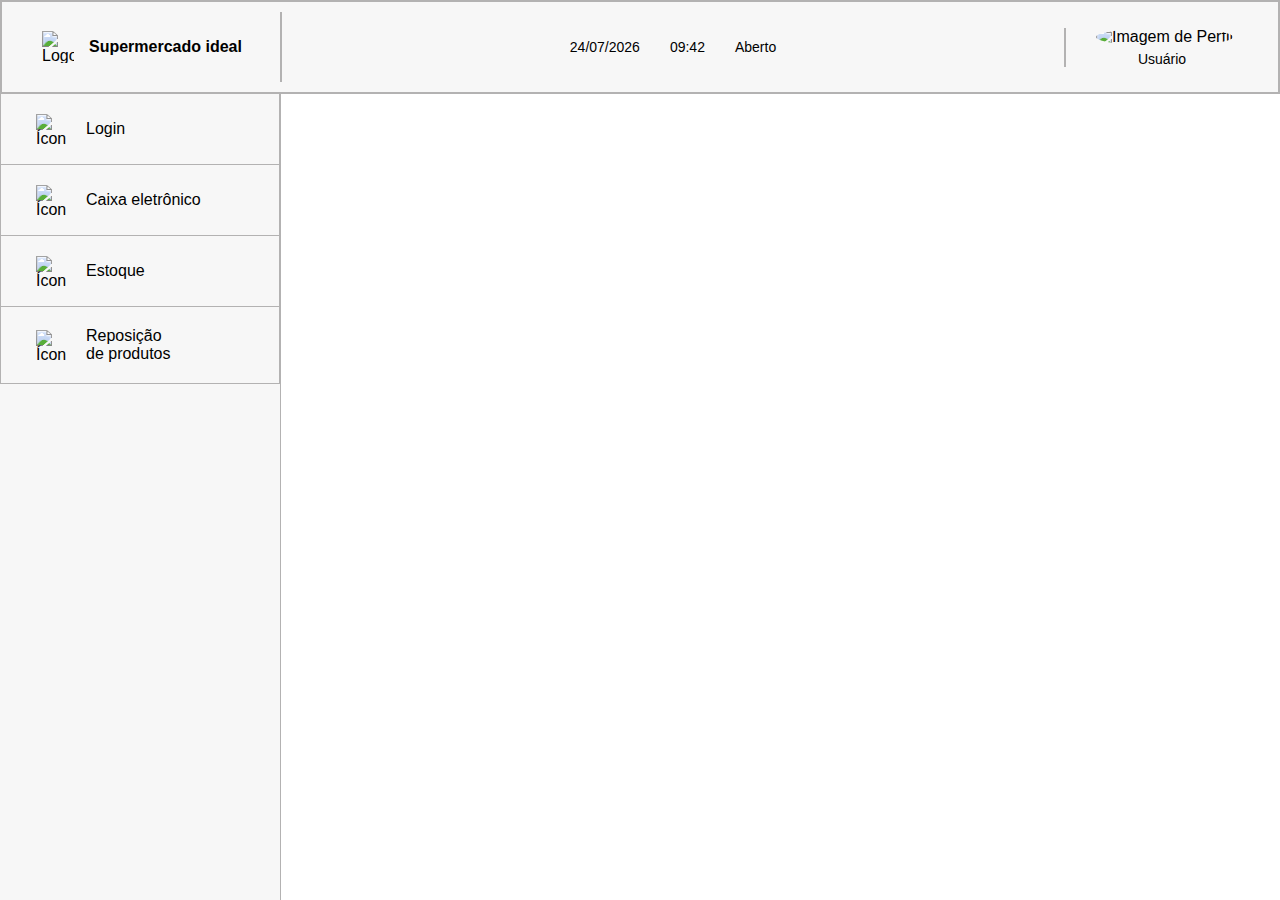
==== code/index.html @ cc64d720 "Subindo o que ja foi feito" ====
<!DOCTYPE html>
<html lang="en">
<head>
    <meta charset="UTF-8">
    <meta name="viewport" content="width=device-width, initial-scale=1.0">

    <link rel="stylesheet" type="text/css" href="css/style.css">

    <title>Document</title>
</head>
<body>

    <div class="navbar">


        <div class="left">
            <img src="Img/carrinho-de-compras.png" alt="Logo">
            <span id ="tLogo">Supermercado ideal </span>
        </div>

        <div class="center">
            <span id="date">Data</span>
            <span id="time">Hora</span>
            <span id="status">Aberto</span>
        </div>

        <div class="right">
            <div class="profile">
                <img  id="usuario" src="Img/usuario-de-perfil.png" alt="Imagem de Perfil">
                <p>Usuário</p>
            </div>
        </div>


    </div>


    <div class="sidebar">
        <a href="index.html" class="nav-item">
            <img src="Img/perfil.png" alt="Ícone 1">
            <span>Login</span>
        </a>
        <a href="caixa.html" class="nav-item">
            <img src="Img/caixa-eletronico.png" alt="Ícone 2">
            <span>Caixa eletrônico</span>
        </a>
        <a href="estoque.html" class="nav-item">
            <img src="Img/armazem.png" alt="Ícone 3">
            <span>Estoque</span>
        </a>
        <a href="reposiçao.html" class="nav-item">
            <img src="Img/caixa.png" alt="Ícone 4">
            <span>Reposição<br> de produtos</span>
        </a>
    </div>
   
    <script src="js/main.js"></script>
</body>
</html>
---- code/css/style.css ----
html, body {
    overflow: hidden;
  }

body {
    margin: 0;
    font-family: Arial, sans-serif;
}

.navbar {
    display: flex;
    justify-content: space-between;
    align-items: center;
    padding: 10px 20px;
    background-color: #f7f7f7;
    color: rgb(0, 0, 0);
    border: 2px solid rgb(179, 178, 178);
}

#tLogo {
    font-weight: bold;
}

#usuario {
    width: 28px;
    height: 28px;
}

.navbar .left {
    display: flex;
    align-items: center;
    height: 70px;
    border-right: 2px solid rgb(179, 178, 178);
    padding-right: 38px;
}

.navbar img {
    width: 32px;
    height: 32px;
    margin-right: 10px;
    margin-left: 20px;
    margin-right: 15px;
}

.navbar .right {
    display: flex;
    align-items: center;
    border-left: solid 2px rgb(179, 178, 178);
    margin-right: 10px;
    padding-left: 10px;
}

.navbar .profile {
    text-align: center;
    color: rgb(0, 0, 0);
}

.navbar .profile img {
    width: 40px;
    height: 40px;
    border-radius: 50%;
    margin-bottom: 5px;
}

.navbar .profile p {
    margin: 0;
    font-size: 14px;
    text-decoration: none;
}

.navbar .center {
    display: flex;
    gap: 30px; 
}

.navbar .center span {
    margin: 2px 0;
    font-size: 14px;
}



.sidebar {
    width: 280px;
    height: 100vh;
    background-color: #f7f7f7;
    color: rgb(0, 0, 0);
    display: flex;
    flex-direction: column;
    align-items: center;
    margin: 0;
    position: fixed;
    border-right: 1px solid rgb(179, 178, 178);
}

.nav-item {
    width: 85%;
    display: flex;
    align-items: center;
    background-color: #f7f7f7;
    margin: 0px 0;
    padding: 20px;
    text-decoration: none;
    color: rgb(0, 0, 0);
    transition: background-color 0.3s;
    border: 1px solid rgb(179, 178, 178);
    border-top: none;
    font-size: 16px;
}

.nav-item img {
    width: 30px;
    height: 30px;
    margin-right: 20px;
    margin-left: 15px;
    
}

.nav-item:hover {
    border: 2px solid black;
    
}
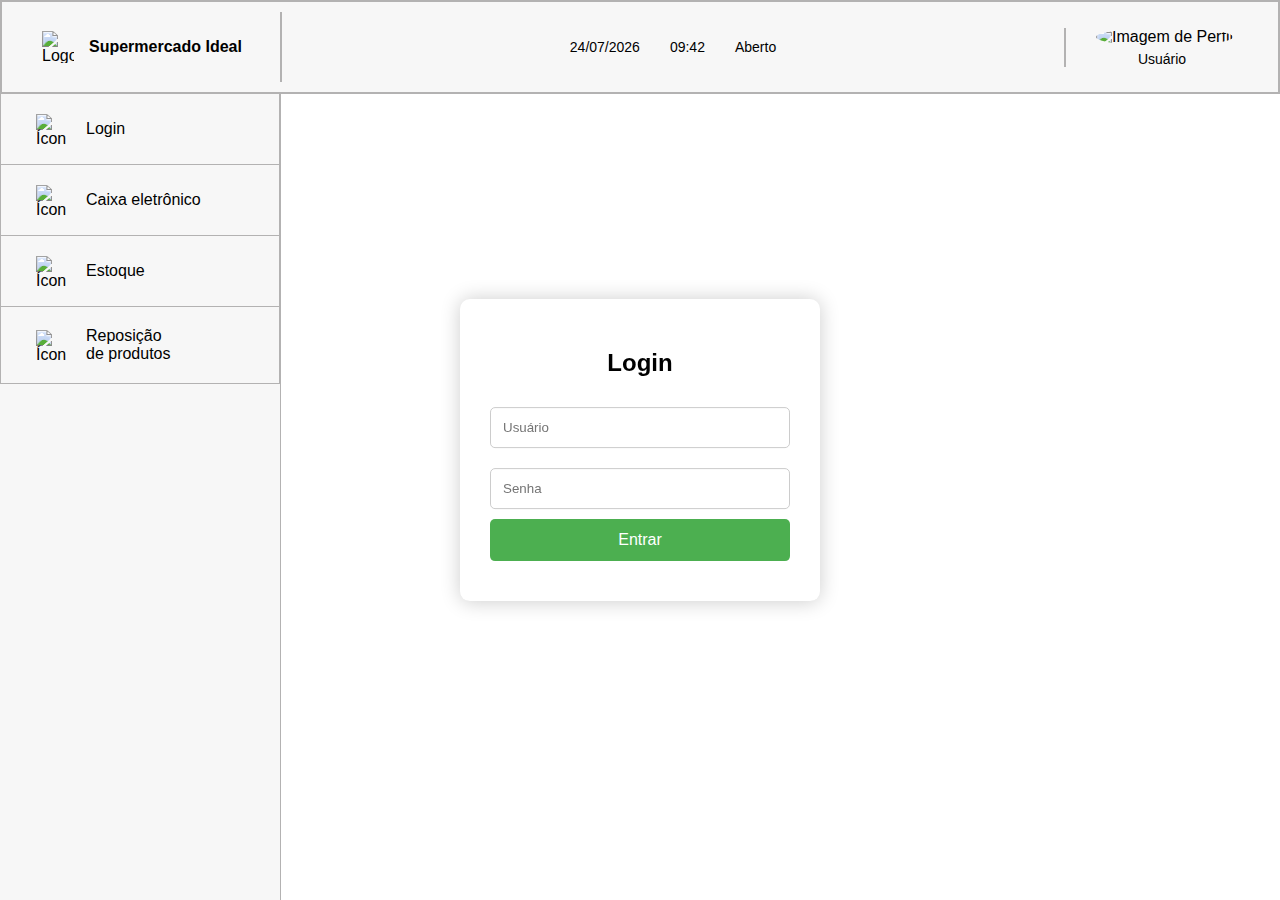
==== commit 243531e0: "Add Login e README" ====
--- a/code/index.html
+++ b/code/index.html
@@ -1,39 +1,32 @@
 <!DOCTYPE html>
 <html lang="en">
+
 <head>
     <meta charset="UTF-8">
     <meta name="viewport" content="width=device-width, initial-scale=1.0">
-
     <link rel="stylesheet" type="text/css" href="css/style.css">
-
     <title>Document</title>
 </head>
+
 <body>
 
     <div class="navbar">
-
-
         <div class="left">
             <img src="Img/carrinho-de-compras.png" alt="Logo">
-            <span id ="tLogo">Supermercado ideal </span>
+            <span id="tLogo">Supermercado Ideal</span>
         </div>
-
         <div class="center">
             <span id="date">Data</span>
             <span id="time">Hora</span>
             <span id="status">Aberto</span>
         </div>
-
         <div class="right">
             <div class="profile">
-                <img  id="usuario" src="Img/usuario-de-perfil.png" alt="Imagem de Perfil">
+                <img id="usuario" src="Img/usuario-de-perfil.png" alt="Imagem de Perfil">
                 <p>Usuário</p>
             </div>
         </div>
-
-
     </div>
-
 
     <div class="sidebar">
         <a href="index.html" class="nav-item">
@@ -48,12 +41,23 @@
             <img src="Img/armazem.png" alt="Ícone 3">
             <span>Estoque</span>
         </a>
-        <a href="reposiçao.html" class="nav-item">
+        <a href="reposicao.html" class="nav-item">
             <img src="Img/caixa.png" alt="Ícone 4">
             <span>Reposição<br> de produtos</span>
         </a>
     </div>
-   
+
+    <div class="login-container">
+        <h2>Login</h2>
+        <form id="login-form">
+            <input type="text" id="usuario-input" placeholder="Usuário" required>
+            <input type="password" id="senha-input" placeholder="Senha" required>
+            <button type="submit">Entrar</button>
+            <div id="mensagem-erro" class="erro"></div>
+        </form>
+    </div>
+
     <script src="js/main.js"></script>
 </body>
+
 </html>--- a/code/css/style.css
+++ b/code/css/style.css
@@ -1,7 +1,7 @@
-
-html, body {
+html,
+body {
     overflow: hidden;
-  }
+}
 
 body {
     margin: 0;
@@ -71,7 +71,7 @@
 
 .navbar .center {
     display: flex;
-    gap: 30px; 
+    gap: 30px;
 }
 
 .navbar .center span {
@@ -114,13 +114,53 @@
     height: 30px;
     margin-right: 20px;
     margin-left: 15px;
-    
+
 }
 
 .nav-item:hover {
     border: 2px solid black;
-    
+
 }
 
+.login-container {
+    position: fixed;
+    top: 50%;
+    left: 50%;
+    transform: translate(-50%, -50%);
+    background-color: #fff;
+    padding: 30px;
+    box-shadow: 0 0 20px rgba(0, 0, 0, 0.2);
+    border-radius: 10px;
+    width: 300px;
+    text-align: center;
+}
 
+.login-container input {
+    width: 100%;
+    padding: 12px;
+    margin: 10px 0;
+    border: 1px solid #ccc;
+    border-radius: 5px;
+    box-sizing: border-box;
+}
 
+.login-container button {
+    width: 100%;
+    padding: 12px;
+    background-color: #4CAF50;
+    color: white;
+    border: none;
+    border-radius: 5px;
+    cursor: pointer;
+    font-size: 16px;
+}
+
+.login-container button:hover {
+    background-color: #45a049;
+}
+
+.erro {
+    color: red;
+    margin-top: 10px;
+    font-size: 14px;
+}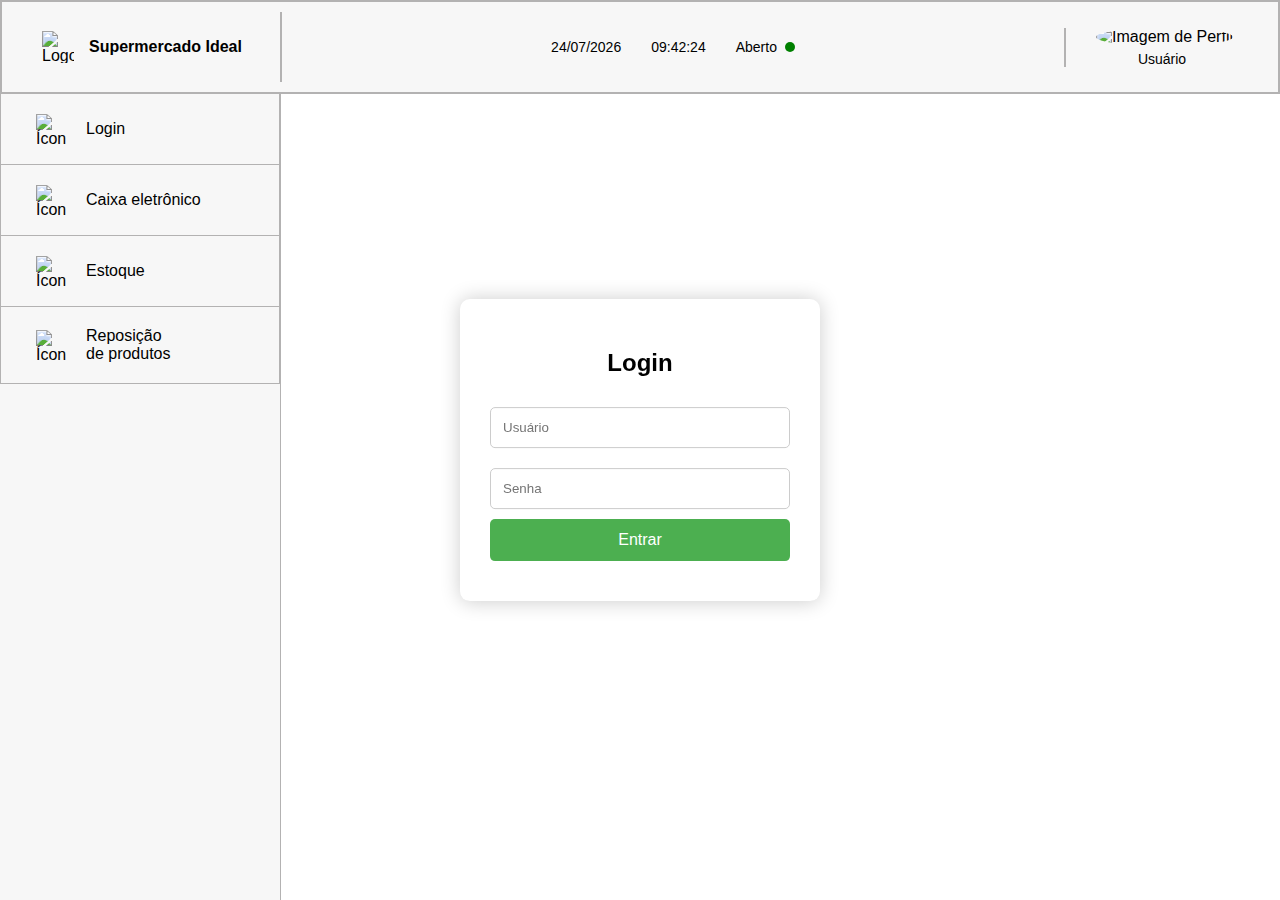
==== commit 8482697f: "Subindo" ====
--- a/code/index.html
+++ b/code/index.html
@@ -56,8 +56,40 @@
             <div id="mensagem-erro" class="erro"></div>
         </form>
     </div>
+    <script>
+        async function carregarUsuarios() {
+            try {
+                const resposta = await fetch('users.json');
+                const usuarios = await resposta.json();
+                return usuarios;
+            } catch (erro) {
+                console.error('Erro ao carregar usuários:', erro);
+            }
+        }
 
-    <script src="js/main.js"></script>
+        async function verificarLogin(event) {
+            event.preventDefault();
+
+            const usuarioDigitado = document.getElementById("usuario-input").value;
+            const senhaDigitada = document.getElementById("senha-input").value;
+            const mensagemErro = document.getElementById("mensagem-erro");
+
+            const usuarios = await carregarUsuarios();
+
+            const usuarioValido = usuarios.find(user => user.usuario === usuarioDigitado && user.senha === senhaDigitada);
+
+            if (usuarioValido) {
+                mensagemErro.textContent = "";
+                document.querySelector(".profile p").textContent = usuarioDigitado;
+                document.querySelector(".login-container").style.display = "none";
+            } else {
+                mensagemErro.textContent = "Usuário ou senha incorretos.";
+            }
+        }
+
+        document.getElementById("login-form").addEventListener("submit", verificarLogin);
+    </script>
+    <script src="js/main.js"></script>>
 </body>
 
 </html>--- a/code/css/style.css
+++ b/code/css/style.css
@@ -163,4 +163,21 @@
     color: red;
     margin-top: 10px;
     font-size: 14px;
+}
+
+#status::after {
+    content: '';
+    display: inline-block;
+    width: 10px;
+    height: 10px;
+    border-radius: 50%;
+    margin-left: 8px;
+}
+
+.aberto::after {
+    background-color: green;  /* Bolinha verde */
+}
+
+.fechado::after {
+    background-color: red;  /* Bolinha vermelha */
 }